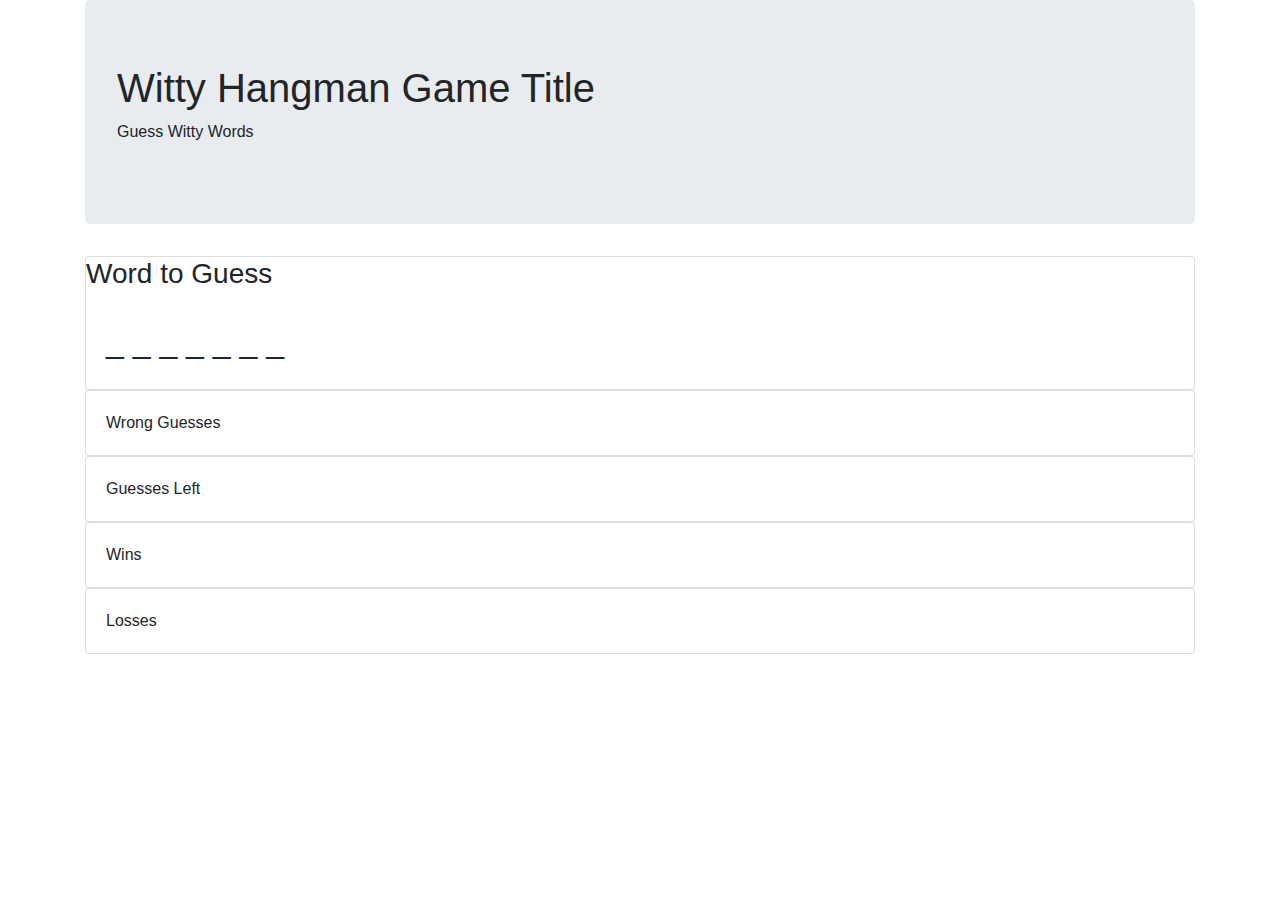
==== index.html @ c893b4ef "HTML Completed" ====
<!DOCTYPE html>
<html lang="en">
<head>
    <meta charset="UTF-8">
    <meta name="viewport" content="width=device-width, initial-scale=1, shrink-to-fit=no">
    <title>Word Guess</title>
    <link rel="stylesheet" href="https://stackpath.bootstrapcdn.com/bootstrap/4.3.1/css/bootstrap.min.css" integrity="sha384-ggOyR0iXCbMQv3Xipma34MD+dH/1fQ784/j6cY/iJTQUOhcWr7x9JvoRxT2MZw1T" crossorigin="anonymous">
</head>
<body>

    <div class="container">
        <div class="jumbotron">
                <h1>Witty Hangman Game Title</h1>
                <p>Guess Witty Words</p>
        </div>

        <div class="card">
            <div class="card-heading">
                <h3 class="card-title">Word to Guess</h3>
            </div>
            <div class="card-body">
                <h2>_ _ _ _ _ _ _</h2>
            </div>
        </div>

        <div class="card">
            <div class="card-body">
                Wrong Guesses <span id="wrongGuesses"></span>
            </div>
        </div>

        <div class="card">
            <div class="card-body">
                Guesses Left <span id="numGuesses"></span>
            </div>
        </div>

        <div class="card">
            <div class="card-body">
                Wins <span id="winCounter"></span>
            </div>
        </div>

        <div class="card">
            <div class="card-body">
                Losses <span id="lossCounter"></span>
            </div>
        </div>
    

    </div>
    
    <script src="assets/javascript/game.js"></script>
</body>
</html>
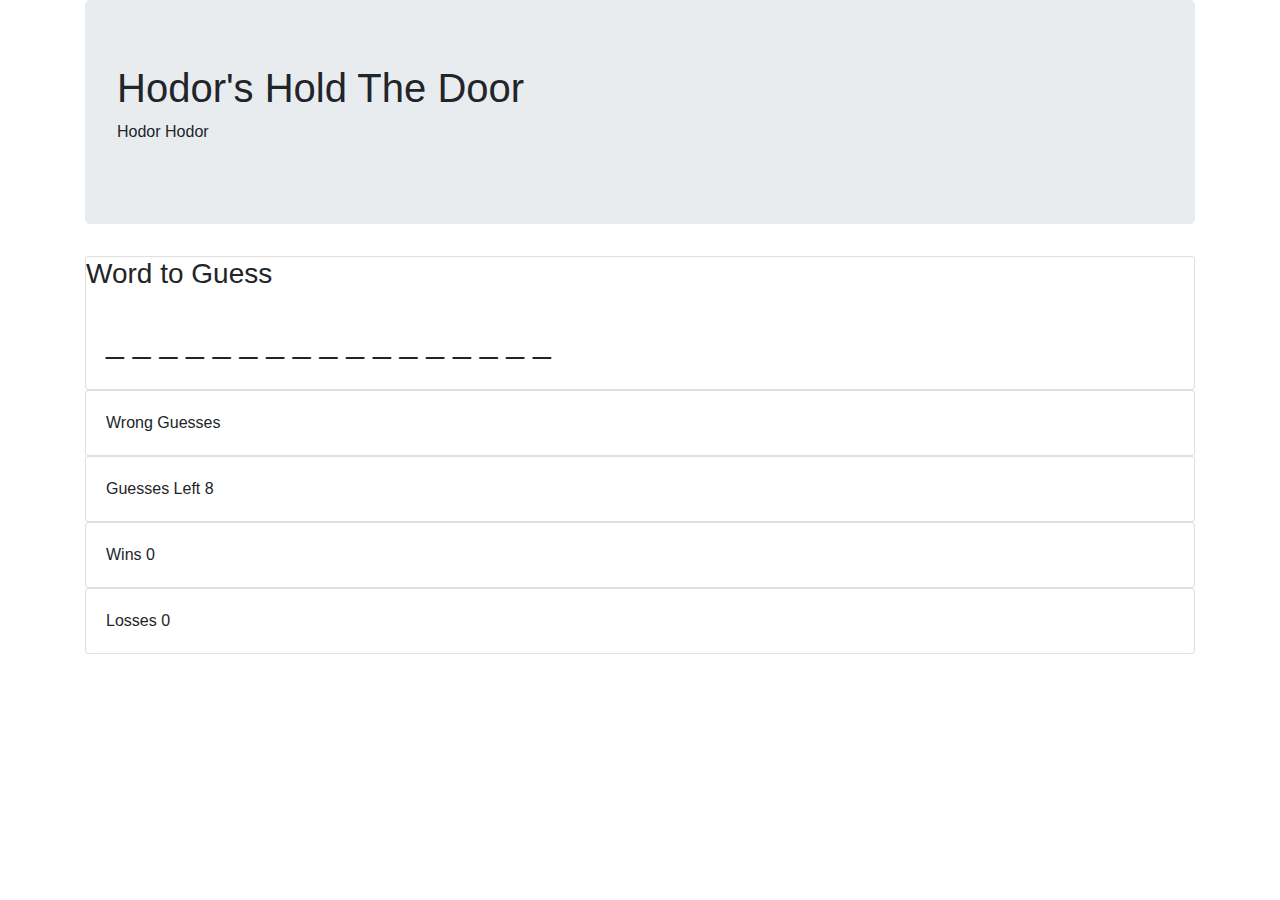
==== commit a7111e62: "More functions and starting processes" ====
--- a/index.html
+++ b/index.html
@@ -10,8 +10,8 @@
 
     <div class="container">
         <div class="jumbotron">
-                <h1>Witty Hangman Game Title</h1>
-                <p>Guess Witty Words</p>
+                <h1>Hodor's Hold The Door</h1>
+                <p>Hodor Hodor</p>
         </div>
 
         <div class="card">
@@ -19,7 +19,7 @@
                 <h3 class="card-title">Word to Guess</h3>
             </div>
             <div class="card-body">
-                <h2>_ _ _ _ _ _ _</h2>
+                <h2 id="wordToGuess">_ _ _ _ _ _ _</h2>
             </div>
         </div>
 
